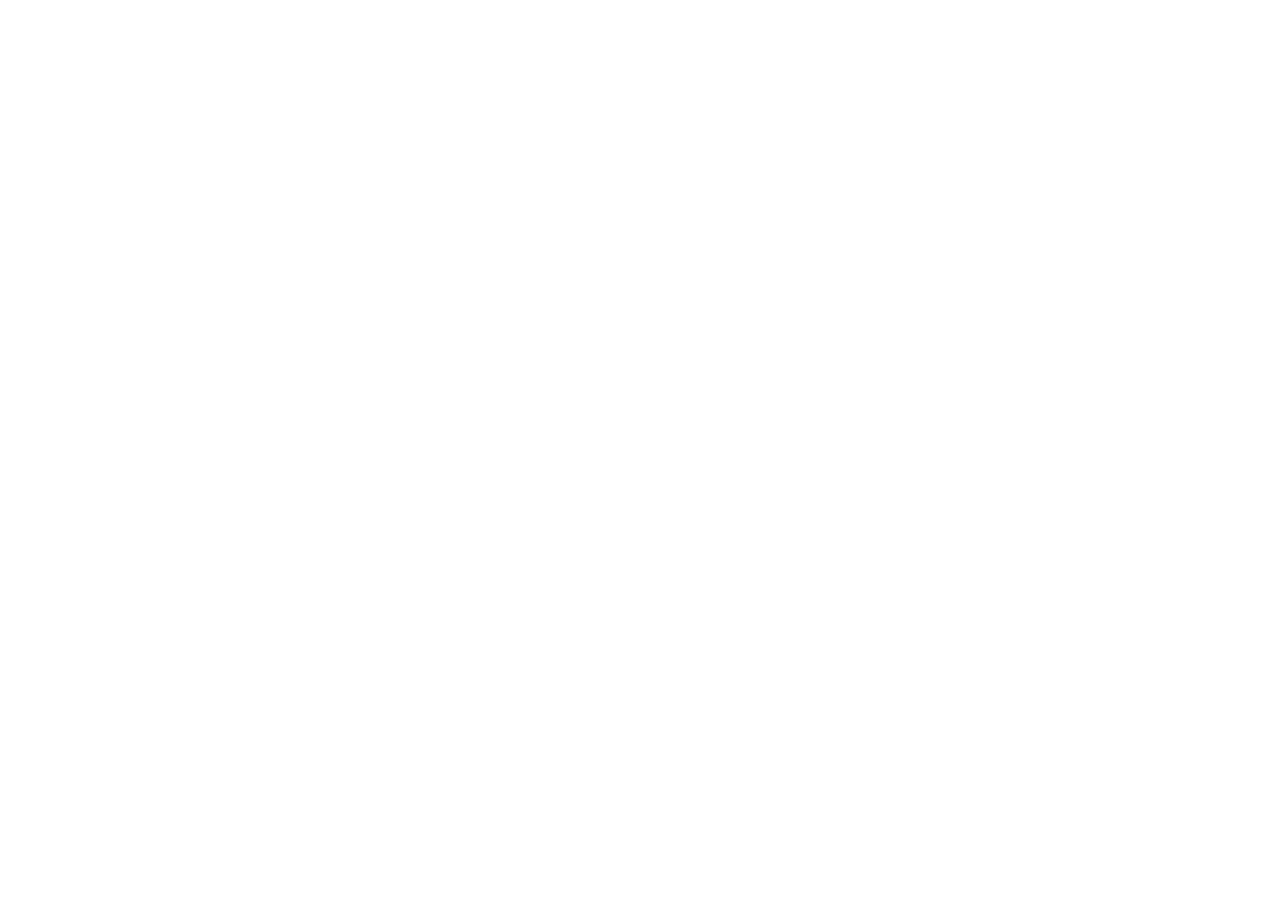
==== index.html @ 59513886 "setting up initial files" ====
<!DOCTYPE html>
<html lang="en">
<head>
    <meta charset="UTF-8">
    <meta name="viewport" content="width=device-width, initial-scale=1.0">
    <meta http-equiv="X-UA-Compatible" content="ie=edge">
    <title>Document</title>
</head>
<body>
    
</body>
</html>
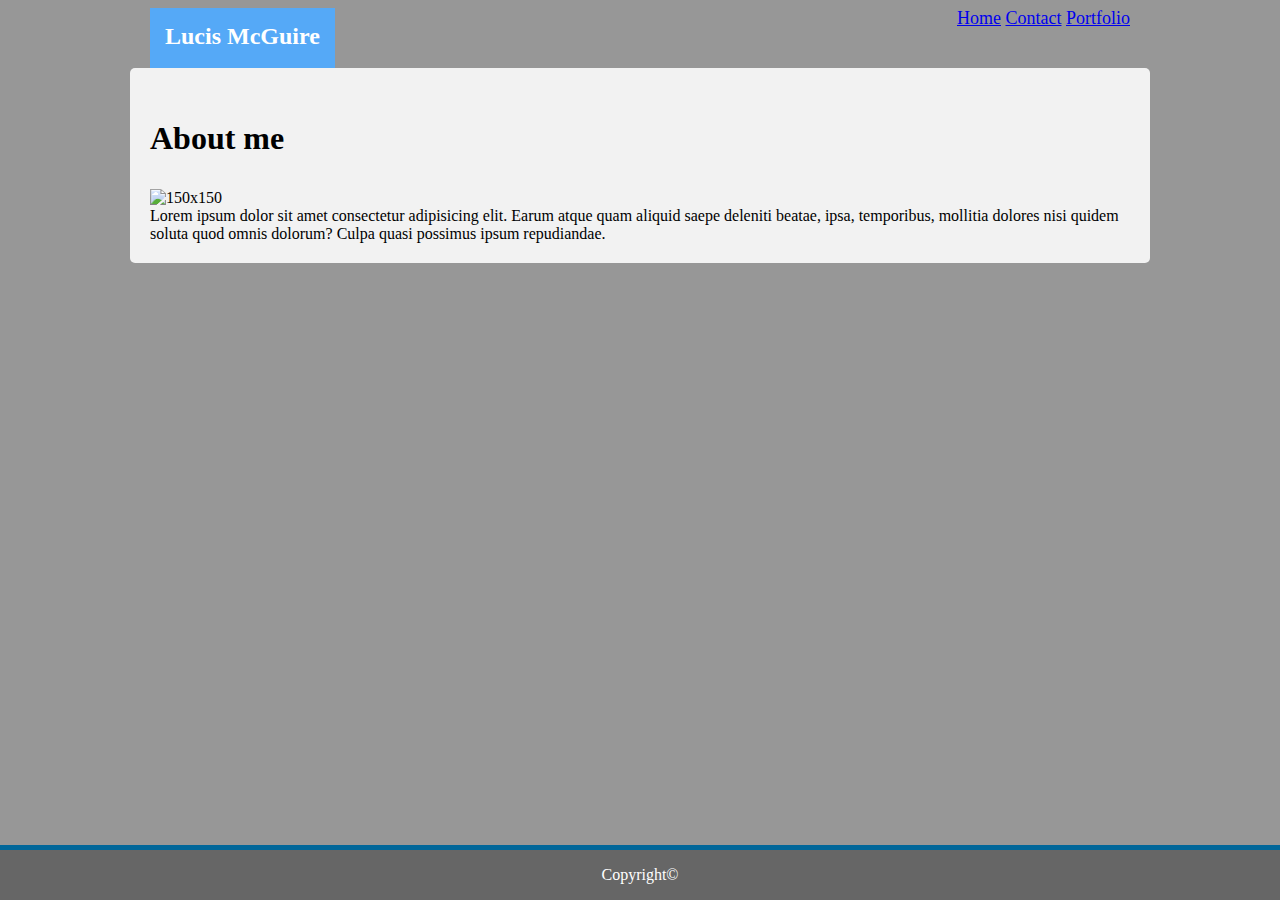
==== commit 560a8dab: "fixed file names" ====
--- a/index.html
+++ b/index.html
@@ -1,12 +1,54 @@
 <!DOCTYPE html>
 <html lang="en">
+
 <head>
-    <meta charset="UTF-8">
-    <meta name="viewport" content="width=device-width, initial-scale=1.0">
-    <meta http-equiv="X-UA-Compatible" content="ie=edge">
-    <title>Document</title>
+  <meta charset="UTF-8">
+  <meta name="viewport" content="width=device-width, initial-scale=1.0">
+  <meta http-equiv="X-UA-Compatible" content="ie=edge">
+  <title>Student-bio</title>
+
+
+
+  <link rel="stylesheet" href="style.css">
+
 </head>
+
 <body>
-    
+
+  <div id="header">
+
+    <a id="name">Lucis McGuire</a>
+    <div id="contact">
+      <a href="index.html">Home</a>
+      <a href="contact.html">Contact</a>
+      <a href="portfolio.html">Portfolio</a>
+    </div>
+
+  </div>
+
+  <div class="container">
+    <div class="row">
+
+      <div>
+        <P id=about-me>About me</P>
+        <img src="http://www.lanigancurran.ie/wp-content/uploads/150x150.gif" alt="150x150">
+      </div>
+
+      <div>
+        Lorem ipsum dolor sit amet consectetur adipisicing elit. Earum atque quam aliquid saepe deleniti beatae,
+        ipsa, temporibus, mollitia dolores nisi quidem soluta quod omnis dolorum? Culpa quasi possimus ipsum
+        repudiandae.
+      </div>
+
+      <div>
+
+      </div>
+
+    </div>
+
+    <div class="footer">
+      <p>Copyright&copy;</p>
+    </div>
 </body>
+
 </html>--- a/style.css
+++ b/style.css
@@ -0,0 +1,100 @@
+body {
+    background-color: #979797;
+}
+
+#header {    
+  width: 980px; 
+      margin: auto;
+              border: 2px;
+                   clear: both;
+}
+
+#name {
+color: white;
+  font-weight: bold;
+    font-size: x-large;
+      margin-top: 0%;
+        float: left;
+          height: 30px;
+            padding: 15px;
+              width: auto;
+                background: #55a9f7;
+}
+
+#contact {
+font-size: large;
+  float: right;
+    width: auto;
+      height: 30px;
+}
+
+.contact{
+  float: right;
+}
+
+.container {
+  clear: both;
+    width: 980px;
+      margin-top: 10px;
+        margin: auto;
+}
+
+
+#about-me {
+    font-weight: bolder;
+        font-size: xx-large;
+}
+
+input[type=text], select, textarea {
+    width: 100%;
+      padding: 12px;
+        border: 1px solid #ccc;
+          border-radius: 4px;
+            box-sizing: border-box;
+              margin-top: 6px;
+                margin-bottom: 16px;
+                  resize: vertical;
+  }
+  
+
+  input[type=submit] {
+    background-color: #006699;
+    color: white;
+    padding: 12px 20px;
+    border: none;
+    border-radius: 4px;
+    cursor: pointer;
+  }
+  
+
+  input[type=submit]:hover {
+    background-color: #004488;
+  }
+  
+
+  .container {
+    border-radius: 5px;
+    background-color: #f2f2f2;
+    padding: 20px;
+  }
+
+
+  .img {
+      width: 33%;
+        height: auto;
+  }
+
+  .footer {
+    position: fixed;
+    left: 0;
+    bottom: 0;
+    width: 100%;
+    background-color: #666666;
+    border-top: 5px solid #006699;
+    color: white;
+    text-align: center;
+  }
+
+  <link rel="stylesheet" media="screen and (min-width: 980px)" href="largescreen.css">
+  <link rel="stylesheet" media="screen and (max-width: 768px)" href="mediumscreen.css">
+  <link rel="stylesheet" media="screen and (max-width: 640px)" href="smallscreen.css">